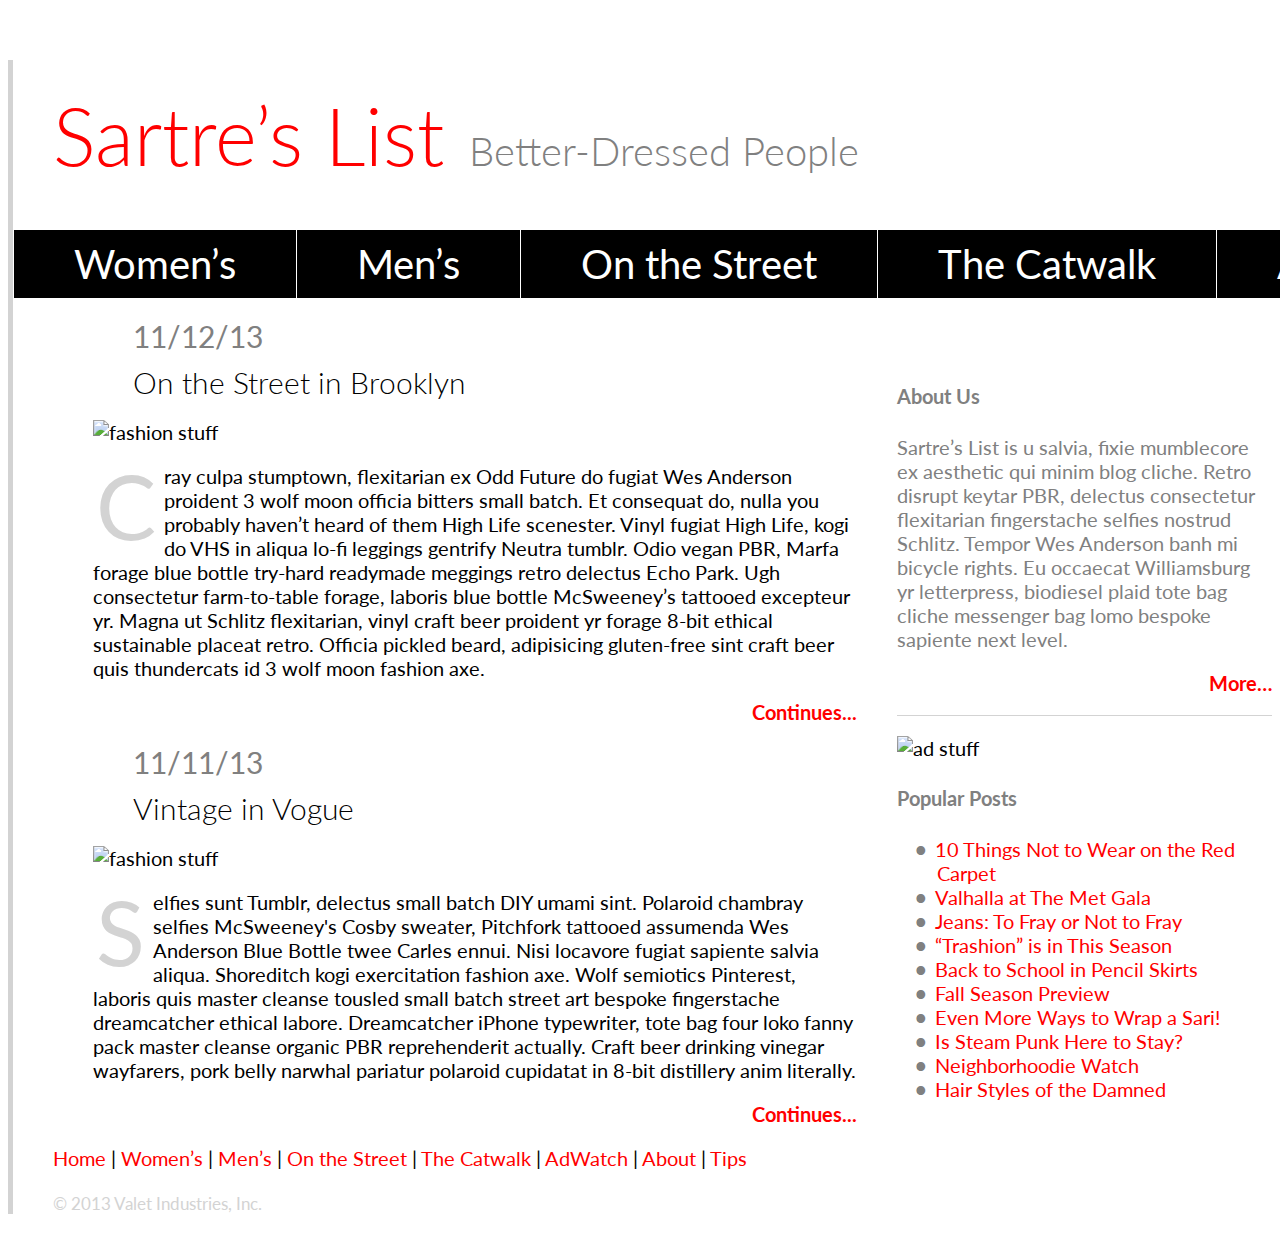
==== fashion_blog/index.html @ f2cf2711 "added styling to fashion and css selectors sites" ====
<!DOCTYPE html>
<html>

<head>
  <meta charset="utf-8" />
  <meta http-equiv="X-UA-Compatible" content="IE=edge">
  <title>Fashion Blog</title>
  <meta name="viewport" content="width=device-width, initial-scale=1">
  <link rel="stylesheet" type="text/css" media="screen" class="nav-link" href="style.css" />
  <link class="nav-link" href='http://fonts.googleapis.com/css?family=Lato:300,700,300italic,700italic' rel='stylesheet'
    type='text/css'>
</head>

<body>
  <div class="wrapper">
  <header>
    <h1><a id="title-link" href="index.html">Sartre’s List</a></h1>
    <h2 id="sub-title">Better-Dressed People</h2>
    <nav>
      <ul id="nav-list">
        <li class="nav-list-item"><a class="nav-link" href="#">Women’s</a></li>
        <li class="nav-list-item"><a class="nav-link" href="#">Men’s</a></li>
        <li class="nav-list-item"><a class="nav-link" href="#">On the Street</a></li>
        <li class="nav-list-item"><a class="nav-link" href="#">The Catwalk</a></li>
        <li class="nav-list-item"><a class="nav-link" href="#">AdWatch</a></li>
        <li class="nav-list-item"><a class="nav-link" href="#">About</a></li>
      </ul>
    </nav>
  </header>
  <div class="container">
    <div class="box-1">
      <main>
        <article>
          <time>11/12/13</time>
          <h2 class="article-title"><a class="article-link" href="#">On the Street in Brooklyn</a></h2>
          <img src="http://lorempixel.com/900/300/fashion/7/" alt="fashion stuff">
          <p class="article-text">Cray culpa stumptown, flexitarian ex Odd Future do fugiat Wes Anderson proident 3
            wolf moon officia bitters
            small batch. Et consequat do, nulla you probably haven’t heard of them High Life scenester. Vinyl fugiat
            High
            Life, kogi do VHS in aliqua lo-fi leggings gentrify Neutra tumblr. Odio vegan PBR, Marfa forage blue bottle
            try-hard readymade meggings retro delectus Echo Park. Ugh consectetur farm-to-table forage, laboris blue
            bottle
            McSweeney’s tattooed excepteur yr. Magna ut Schlitz flexitarian, vinyl craft beer proident yr forage 8-bit
            ethical sustainable placeat retro. Officia pickled beard, adipisicing gluten-free sint craft beer quis
            thundercats id 3 wolf moon fashion axe.</p>
          <p class="continue-text"><a class="continue" href="#">Continues...</a></p>
        </article>
        <article>
          <time>11/11/13</time>
          <h2 class="article-title"><a class="article-link" href="#">Vintage in Vogue</a></h2>
          <img src="http://lorempixel.com/900/300/fashion/3/" alt="fashion stuff">
          <p class="article-text">Selfies sunt Tumblr, delectus small batch DIY umami sint. Polaroid chambray selfies
            McSweeney's
            Cosby
            sweater,
            Pitchfork tattooed assumenda Wes Anderson Blue Bottle twee Carles ennui. Nisi locavore fugiat sapiente
            salvia
            aliqua. Shoreditch kogi exercitation fashion axe. Wolf semiotics Pinterest, laboris quis master cleanse
            tousled
            small batch street art bespoke fingerstache dreamcatcher ethical labore. Dreamcatcher iPhone typewriter,
            tote
            bag four loko fanny pack master cleanse organic PBR reprehenderit actually. Craft beer drinking vinegar
            wayfarers, pork belly narwhal pariatur polaroid cupidatat in 8-bit distillery anim literally.</p>
          <p class="continue-text"><a class="continue" href="#">Continues...</a></p>
        </article>
      </main>
    </div>
    <div class="box-2">
      <aside>
        <section class="about-section">
          <h4 class="about-title">About Us</h4>
          <p class="about">Sartre’s List is u salvia, fixie mumblecore ex aesthetic qui minim blog cliche. Retro
            disrupt keytar PBR,
            delectus consectetur flexitarian fingerstache selfies nostrud Schlitz. Tempor Wes Anderson banh mi bicycle
            rights. Eu occaecat Williamsburg yr letterpress, biodiesel plaid tote bag cliche messenger bag lomo bespoke
            sapiente next level.</p>
          <p class="continue-text"><a class="continue" href="#">More&hellip;</a></p>
        </section>
        <section>
          <img src="http://placehold.it/300x250&text=Ad" alt="ad stuff">
        </section>
        <section>
          <h4 id="post-title">Popular Posts</h4>
          <ul id="post-list">
            <li class="post-list-item"><a class="post-link" href="#">10 Things Not to Wear on the Red Carpet</a></li>
            <li class="post-list-item"><a class="post-link" href="#">Valhalla at The Met Gala</a></li>
            <li class="post-list-item"><a class="post-link" href="#">Jeans: To Fray or Not to Fray</a></li>
            <li class="post-list-item"><a class="post-link" href="#">“Trashion” is in This Season</a></li>
            <li class="post-list-item"><a class="post-link" href="#">Back to School in Pencil Skirts</a></li>
            <li class="post-list-item"><a class="post-link" href="#">Fall Season Preview</a></li>
            <li class="post-list-item"><a class="post-link" href="#">Even More Ways to Wrap a Sari!</a></li>
            <li class="post-list-item"><a class="post-link" href="#">Is Steam Punk Here to Stay?</a></li>
            <li class="post-list-item"><a class="post-link" href="#">Neighborhoodie Watch</a></li>
            <li class="post-list-item"><a class="post-link" href="#">Hair Styles of the Damned</a></li>
          </ul>
        </section>
      </aside>
    </div>
  </div>
  <footer>
    <a class="footer-link" href="index.html">Home</a>
    |
    <a class="footer-link" href="#">Women’s</a>
    |
    <a class="footer-link" href="#">Men’s</a>
    |
    <a class="footer-link" href="#">On the Street</a>
    |
    <a class="footer-link" href="#">The Catwalk</a>
    |
    <a class="footer-link" href="#">AdWatch</a>
    |
    <a class="footer-link" href="#">About</a>
    |
    <a class="footer-link" href="#">Tips</a>
    <p class="copyright">
      <small>&copy; 2013 Valet Industries, Inc.</small>
    </p>
  </footer>
  </div>
</body>


</html>

</html>
---- fashion_blog/style.css ----
html {
  font-family: 'Lato', sans-serif;
  font-size: 20px;
}

body {
  border-left: 5px solid lightgray;
}

header {
  align-items: left;
  margin-top: 3rem;
}

h1, #sub-title {
  display: inline-flex;
  font-weight: 300;
}

#title-link {
  color: red;
  font-weight: 300;
  text-decoration: none;
  margin-left: 2rem;
  font-size: 4rem;
}

#sub-title {
  font-size: 2rem;
  margin-left: 1rem;
  color: grey;
}
nav{
  display:flex;
}

#nav-list {
  flex-grow:1;
  display: inline-flex;
  justify-content: space-between;
  background-color: black;
  padding-inline-start: 0;
  /* margin-top: .5rem; */
}

.nav-list-item {
  text-decoration: none;
  background-color: black;
  color: white;
  list-style-type: none;
  padding: .5rem;
  padding-left: 3rem;
  padding-right: 3rem;
  border-left: 1px solid white;
  white-space: nowrap;
}

.nav-link {
  color: white;
  text-decoration: none;
  font-size: 2rem;
}

.article-title {
  margin: 0;
  margin-top: .5rem;
  margin-bottom: 1rem;
}

.article-link {
  font-weight: 300;
  text-decoration: none;
  color:black;
  margin-left: 2rem;
}

time {
  color: grey;
  display: inline;
  margin-left: 2rem;
  font-size: 1.5rem;
}

img {
  display: block;
  margin-left: auto;
  margin-right: auto;
}

.article-text::first-letter {
  float: left;
  color: lightgray;
  font-size: 90px;
  line-height: 75px;
  padding-top: 4px;
  padding-right: 8px;
  padding-left: 3px;
}

.continue-text {
  text-align: right;
}

.continue {
  text-decoration: none;
  color: red;
  font-weight: bold;
}

#post-title {
  color: grey;
  font-weight: bold;
}

#post-list .post-list-item::before {
  content: "\2022";
  color:grey;
  font-weight: bold;
  display: inline-block;
  width: 1em;
  margin-left: -1.1em;
}

.post-list-item {
  background-color: white;
}

.post-link {
  text-decoration: none;
  color: red;
}

.about-section {
  border-bottom: 1px solid lightgray;
  margin-bottom: 1rem;
}

.about-title, .about {
  color: gray;
}

.container {
  display: flex;
}

.box-1 {
  /* flex: 3; */
  margin-left: 4rem;
}

.box-2 {
  /* flex: 1; */
  margin-top: 2rem;
  margin-left: 2rem;
}

footer {
  margin-left: 2rem;
}

.footer-link {
  text-decoration: none;
  color: red;
}

.copyright {
  color: lightgray;
}
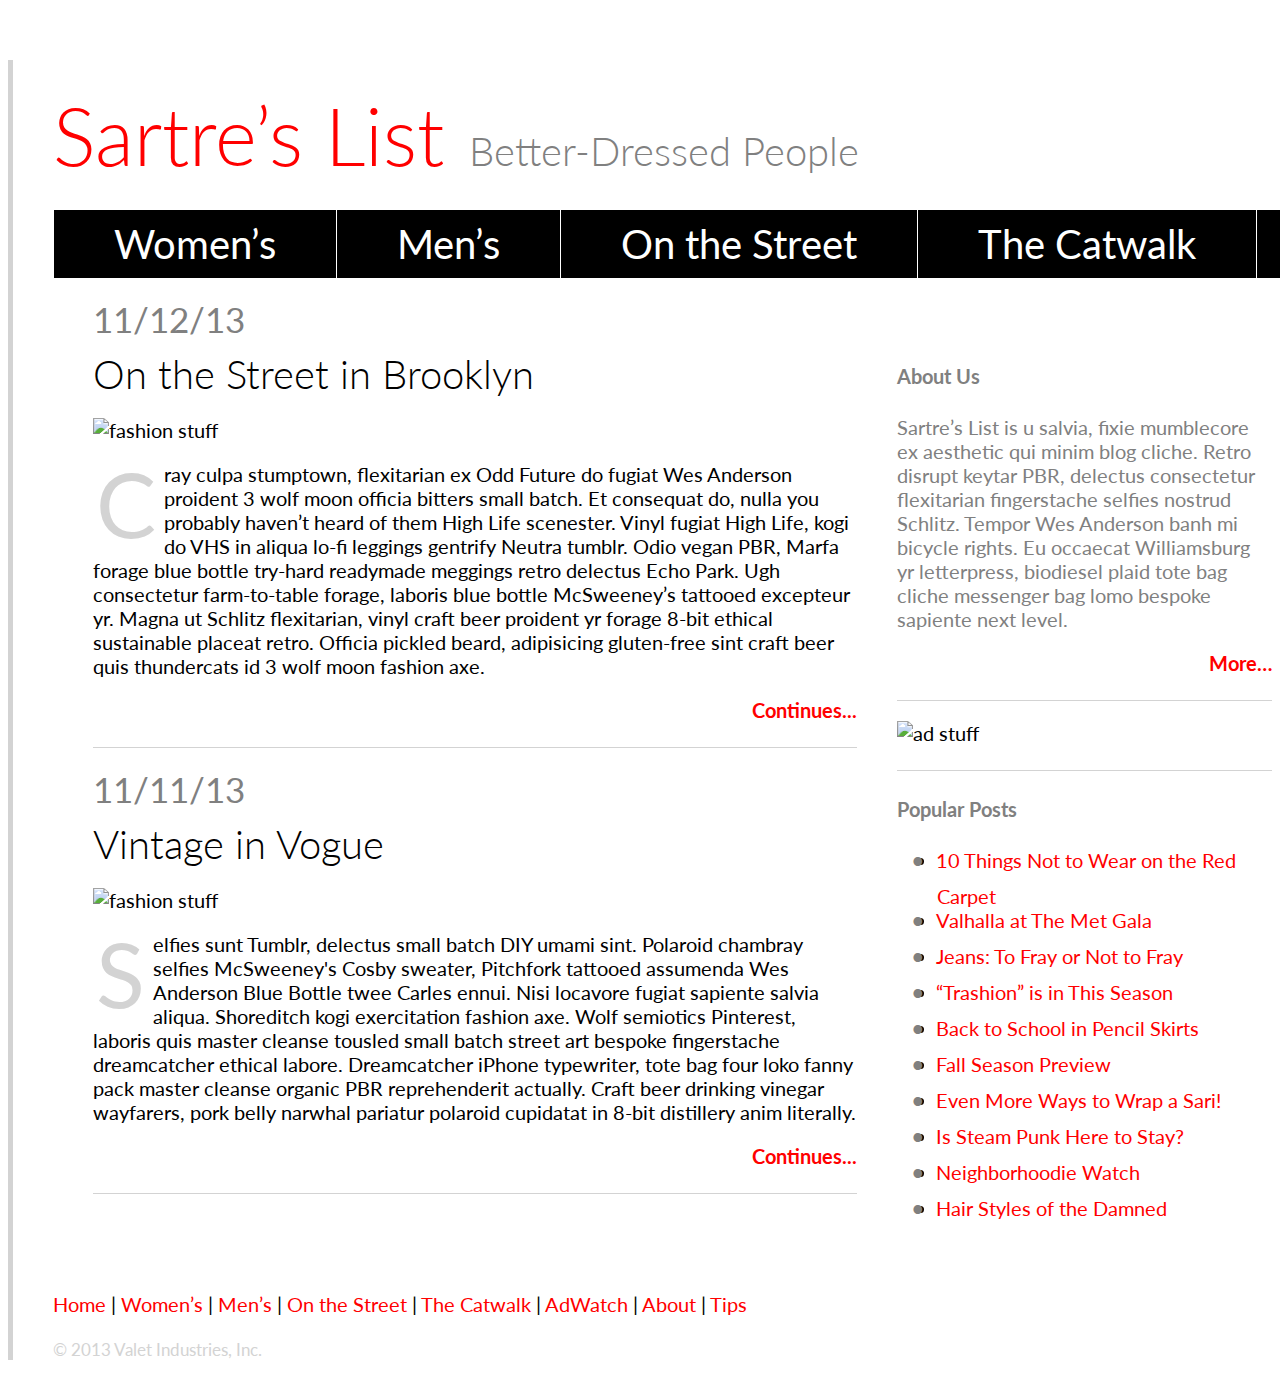
==== commit 1f8bae2e: "cleaned up final styling for fashion blog" ====
--- a/fashion_blog/index.html
+++ b/fashion_blog/index.html
@@ -12,7 +12,6 @@
 </head>
 
 <body>
-  <div class="wrapper">
   <header>
     <h1><a id="title-link" href="index.html">Sartre’s List</a></h1>
     <h2 id="sub-title">Better-Dressed People</h2>
@@ -77,7 +76,7 @@
             sapiente next level.</p>
           <p class="continue-text"><a class="continue" href="#">More&hellip;</a></p>
         </section>
-        <section>
+        <section class="ad">
           <img src="http://placehold.it/300x250&text=Ad" alt="ad stuff">
         </section>
         <section>
@@ -118,7 +117,6 @@
       <small>&copy; 2013 Valet Industries, Inc.</small>
     </p>
   </footer>
-  </div>
 </body>
 
 
--- a/fashion_blog/style.css
+++ b/fashion_blog/style.css
@@ -12,7 +12,8 @@
   margin-top: 3rem;
 }
 
-h1, #sub-title {
+h1,
+#sub-title {
   display: inline-flex;
   font-weight: 300;
 }
@@ -30,17 +31,19 @@
   margin-left: 1rem;
   color: grey;
 }
-nav{
-  display:flex;
+
+nav {
+  display: flex;
 }
 
 #nav-list {
-  flex-grow:1;
+  flex-grow: 1;
   display: inline-flex;
   justify-content: space-between;
   background-color: black;
   padding-inline-start: 0;
-  /* margin-top: .5rem; */
+  margin-left: 2rem;
+  margin-top: 0;
 }
 
 .nav-list-item {
@@ -70,15 +73,14 @@
 .article-link {
   font-weight: 300;
   text-decoration: none;
-  color:black;
-  margin-left: 2rem;
+  color: black;
+  font-size: 2rem;
 }
 
 time {
   color: grey;
   display: inline;
-  margin-left: 2rem;
-  font-size: 1.5rem;
+  font-size: 1.75rem;
 }
 
 img {
@@ -99,6 +101,8 @@
 
 .continue-text {
   text-align: right;
+  border-bottom: 1px solid lightgray;
+  padding-bottom: 25px;
 }
 
 .continue {
@@ -114,11 +118,12 @@
 
 #post-list .post-list-item::before {
   content: "\2022";
-  color:grey;
+  color: grey;
   font-weight: bold;
   display: inline-block;
-  width: 1em;
-  margin-left: -1.1em;
+  width: 1.2em;
+  margin-left: -25px;
+  margin-bottom: 12px;
 }
 
 .post-list-item {
@@ -131,12 +136,17 @@
 }
 
 .about-section {
-  border-bottom: 1px solid lightgray;
   margin-bottom: 1rem;
 }
 
-.about-title, .about {
+.about-title,
+.about {
   color: gray;
+}
+
+.ad {
+  border-bottom: 1px solid lightgray;
+  padding-bottom: 25px;
 }
 
 .container {
@@ -156,6 +166,7 @@
 
 footer {
   margin-left: 2rem;
+  margin-top: 2rem;
 }
 
 .footer-link {
